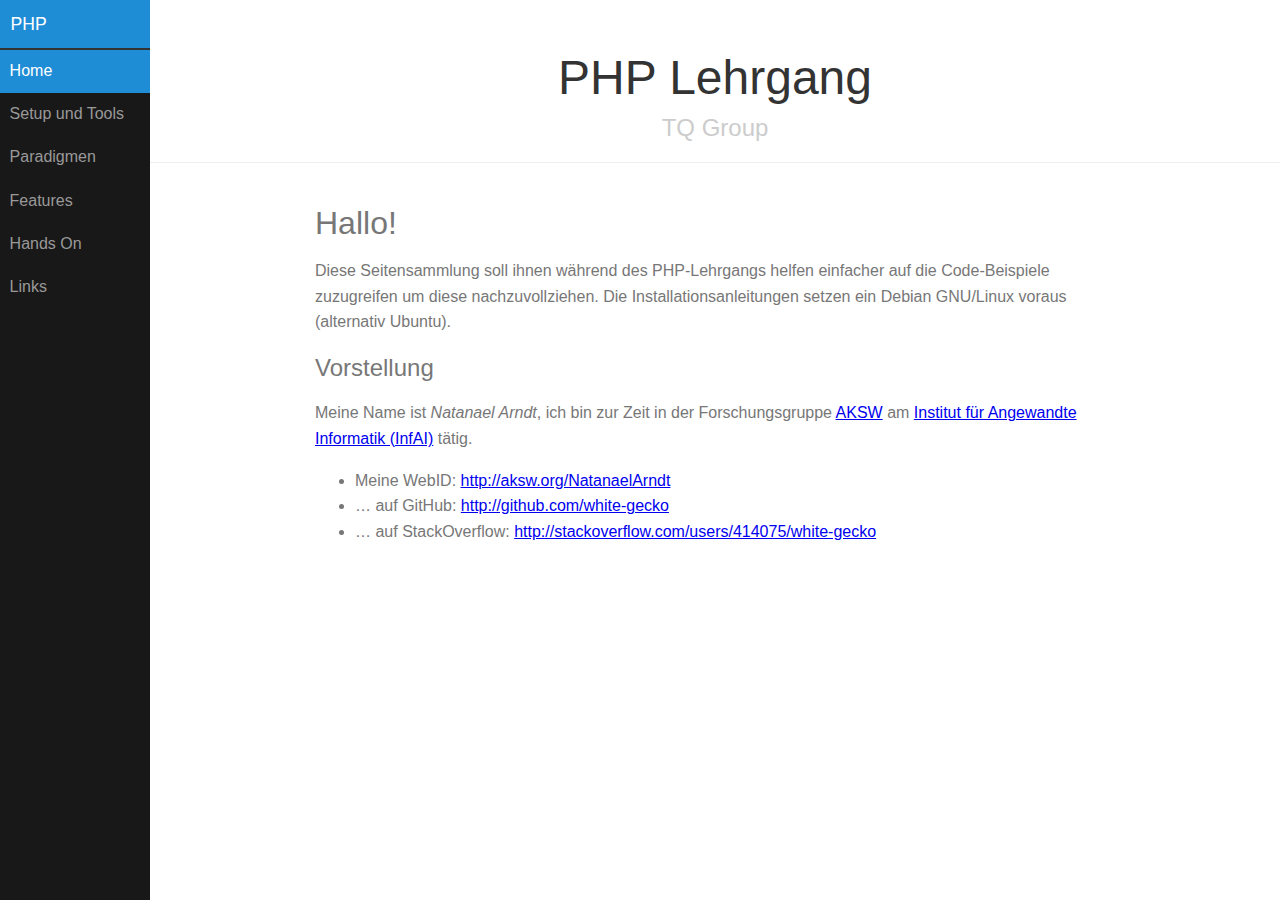
==== index.html @ 4d76de99 "Initial commit" ====
<!doctype html>
<html lang="en">
    <head>
    <meta charset="utf-8">
    <meta name="viewport" content="width=device-width, initial-scale=1.0">
    <meta name="description" content="A layout example with a side menu that hides on mobile, just like the Pure website.">
    <title>PHP Lehrgang - TQ Group</title>
    <link rel="stylesheet" href="css/pure.css">
    <link rel="stylesheet" href="css/layouts/side-menu.css">
    <link rel="stylesheet" href="css/elag.css">
    <link rel="stylesheet" href="css/default.css">
    <!--<link href='http://fonts.googleapis.com/css?family=Open+Sans:400italic,600italic,400,300,700,600' rel='stylesheet' type='text/css'>-->
    <!--<link href="//netdna.bootstrapcdn.com/font-awesome/4.1.0/css/font-awesome.min.css" rel="stylesheet">-->
</head>

    <body>
        <div id="layout">
            <!-- Menu toggle -->
            <a href="#menu" id="menuLink" class="menu-link">
            <!-- Hamburger icon -->
            <span></span>
            </a>
            <div id="menu">
    <div class="pure-menu pure-menu-open">
        <a class="pure-menu-heading" href="#">PHP</a>
        <ul>
            <li id="menu_item_home"><a href="index.html">Home</a></li>
            <li id="menu_item_install"><a href="install.html">Setup und Tools</a></li>
            <li id="menu_item_paradigmen"><a href="paradigmen.html">Paradigmen</a></li>
            <li id="menu_item_features"><a href="features.html">Features</a></li>
            <li id="menu_item_handson"><a href="handson.html">Hands On</a></li>
            <li id="menu_item_links"><a href="links.html">Links</a></li>
        </ul>
    </div>
</div>

            <div id="main">
                <div class="header">
                    <h1>PHP Lehrgang</h1>
                    <h2>TQ Group</h2>
                </div>
                <div class="content">
                    
<h1 id="hallo">Hallo!</h1>
<p>Diese Seitensammlung soll ihnen während des PHP-Lehrgangs helfen einfacher auf die Code-Beispiele zuzugreifen um diese nachzuvollziehen.
Die Installationsanleitungen setzen ein Debian GNU/Linux voraus (alternativ Ubuntu).</p>

<h2 id="vorstellung">Vorstellung</h2>
<p>Meine Name ist <em>Natanael Arndt</em>, ich bin zur Zeit in der Forschungsgruppe <a href="http://aksw.org/">AKSW</a> am <a href="http://infai.org/">Institut für Angewandte Informatik (InfAI)</a> tätig.</p>

<ul>
  <li>Meine WebID: <a href="http://aksw.org/NatanaelArndt">http://aksw.org/NatanaelArndt</a></li>
  <li>… auf GitHub: <a href="http://github.com/white-gecko">http://github.com/white-gecko</a></li>
  <li>… auf StackOverflow: <a href="http://stackoverflow.com/users/414075/white-gecko">http://stackoverflow.com/users/414075/white-gecko</a></li>
</ul>

                </div>
            </div>
        </div>
        <script src="js/jquery.js"></script>
        <script src="js/ui.js"></script>
        <script type="text/javascript">
            $(document).ready(function() {
                $("#menu_item_home").addClass("menu-item-divided pure-menu-selected");
            });
        </script>
    </body>
</html>
---- css/pure.css ----
/*!
Pure v0.4.2
Copyright 2014 Yahoo! Inc. All rights reserved.
Licensed under the BSD License.
https://github.com/yui/pure/blob/master/LICENSE.md
*/
/*!
normalize.css v1.1.3 | MIT License | git.io/normalize
Copyright (c) Nicolas Gallagher and Jonathan Neal
*/
/*! normalize.css v1.1.3 | MIT License | git.io/normalize */

/* ==========================================================================
   HTML5 display definitions
   ========================================================================== */

/**
 * Correct `block` display not defined in IE 6/7/8/9 and Firefox 3.
 */

article,
aside,
details,
figcaption,
figure,
footer,
header,
hgroup,
main,
nav,
section,
summary {
    display: block;
}

/**
 * Correct `inline-block` display not defined in IE 6/7/8/9 and Firefox 3.
 */

audio,
canvas,
video {
    display: inline-block;
    *display: inline;
    *zoom: 1;
}

/**
 * Prevent modern browsers from displaying `audio` without controls.
 * Remove excess height in iOS 5 devices.
 */

audio:not([controls]) {
    display: none;
    height: 0;
}

/**
 * Address styling not present in IE 7/8/9, Firefox 3, and Safari 4.
 * Known issue: no IE 6 support.
 */

[hidden] {
    display: none;
}

/* ==========================================================================
   Base
   ========================================================================== */

/**
 * 1. Correct text resizing oddly in IE 6/7 when body `font-size` is set using
 *    `em` units.
 * 2. Prevent iOS text size adjust after orientation change, without disabling
 *    user zoom.
 */

html {
    font-size: 100%; /* 1 */
    -ms-text-size-adjust: 100%; /* 2 */
    -webkit-text-size-adjust: 100%; /* 2 */
}

/**
 * Address `font-family` inconsistency between `textarea` and other form
 * elements.
 */

html,
button,
input,
select,
textarea {
    font-family: sans-serif;
}

/**
 * Address margins handled incorrectly in IE 6/7.
 */

body {
    margin: 0;
}

/* ==========================================================================
   Links
   ========================================================================== */

/**
 * Address `outline` inconsistency between Chrome and other browsers.
 */

a:focus {
    outline: thin dotted;
}

/**
 * Improve readability when focused and also mouse hovered in all browsers.
 */

a:active,
a:hover {
    outline: 0;
}

/* ==========================================================================
   Typography
   ========================================================================== */

/**
 * Address font sizes and margins set differently in IE 6/7.
 * Address font sizes within `section` and `article` in Firefox 4+, Safari 5,
 * and Chrome.
 */

h1 {
    font-size: 2em;
    margin: 0.67em 0;
}

h2 {
    font-size: 1.5em;
    margin: 0.83em 0;
}

h3 {
    font-size: 1.17em;
    margin: 1em 0;
}

h4 {
    font-size: 1em;
    margin: 1.33em 0;
}

h5 {
    font-size: 0.83em;
    margin: 1.67em 0;
}

h6 {
    font-size: 0.67em;
    margin: 2.33em 0;
}

/**
 * Address styling not present in IE 7/8/9, Safari 5, and Chrome.
 */

abbr[title] {
    border-bottom: 1px dotted;
}

/**
 * Address style set to `bolder` in Firefox 3+, Safari 4/5, and Chrome.
 */

b,
strong {
    font-weight: bold;
}

blockquote {
    margin: 1em 40px;
}

/**
 * Address styling not present in Safari 5 and Chrome.
 */

dfn {
    font-style: italic;
}

/**
 * Address differences between Firefox and other browsers.
 * Known issue: no IE 6/7 normalization.
 */

hr {
    -moz-box-sizing: content-box;
    box-sizing: content-box;
    height: 0;
}

/**
 * Address styling not present in IE 6/7/8/9.
 */

mark {
    background: #ff0;
    color: #000;
}

/**
 * Address margins set differently in IE 6/7.
 */

p,
pre {
    margin: 1em 0;
}

/**
 * Correct font family set oddly in IE 6, Safari 4/5, and Chrome.
 */

code,
kbd,
pre,
samp {
    font-family: monospace, serif;
    _font-family: 'courier new', monospace;
    font-size: 1em;
}

/**
 * Improve readability of pre-formatted text in all browsers.
 */

pre {
    white-space: pre;
    white-space: pre-wrap;
    word-wrap: break-word;
}

/**
 * Address CSS quotes not supported in IE 6/7.
 */

q {
    quotes: none;
}

/**
 * Address `quotes` property not supported in Safari 4.
 */

q:before,
q:after {
    content: '';
    content: none;
}

/**
 * Address inconsistent and variable font size in all browsers.
 */

small {
    font-size: 80%;
}

/**
 * Prevent `sub` and `sup` affecting `line-height` in all browsers.
 */

sub,
sup {
    font-size: 75%;
    line-height: 0;
    position: relative;
    vertical-align: baseline;
}

sup {
    top: -0.5em;
}

sub {
    bottom: -0.25em;
}

/* ==========================================================================
   Lists
   ========================================================================== */

/**
 * Address margins set differently in IE 6/7.
 */

dl,
menu,
ol,
ul {
    margin: 1em 0;
}

dd {
    margin: 0 0 0 40px;
}

/**
 * Address paddings set differently in IE 6/7.
 */

menu,
ol,
ul {
    padding: 0 0 0 40px;
}

/**
 * Correct list images handled incorrectly in IE 7.
 */

nav ul,
nav ol {
    list-style: none;
    list-style-image: none;
}

/* ==========================================================================
   Embedded content
   ========================================================================== */

/**
 * 1. Remove border when inside `a` element in IE 6/7/8/9 and Firefox 3.
 * 2. Improve image quality when scaled in IE 7.
 */

img {
    border: 0; /* 1 */
    -ms-interpolation-mode: bicubic; /* 2 */
}

/**
 * Correct overflow displayed oddly in IE 9.
 */

svg:not(:root) {
    overflow: hidden;
}

/* ==========================================================================
   Figures
   ========================================================================== */

/**
 * Address margin not present in IE 6/7/8/9, Safari 5, and Opera 11.
 */

figure {
    margin: 0;
}

/* ==========================================================================
   Forms
   ========================================================================== */

/**
 * Correct margin displayed oddly in IE 6/7.
 */

form {
    margin: 0;
}

/**
 * Define consistent border, margin, and padding.
 */

fieldset {
    border: 1px solid #c0c0c0;
    margin: 0 2px;
    padding: 0.35em 0.625em 0.75em;
}

/**
 * 1. Correct color not being inherited in IE 6/7/8/9.
 * 2. Correct text not wrapping in Firefox 3.
 * 3. Correct alignment displayed oddly in IE 6/7.
 */

legend {
    border: 0; /* 1 */
    padding: 0;
    white-space: normal; /* 2 */
    *margin-left: -7px; /* 3 */
}

/**
 * 1. Correct font size not being inherited in all browsers.
 * 2. Address margins set differently in IE 6/7, Firefox 3+, Safari 5,
 *    and Chrome.
 * 3. Improve appearance and consistency in all browsers.
 */

button,
input,
select,
textarea {
    font-size: 100%; /* 1 */
    margin: 0; /* 2 */
    vertical-align: baseline; /* 3 */
    *vertical-align: middle; /* 3 */
}

/**
 * Address Firefox 3+ setting `line-height` on `input` using `!important` in
 * the UA stylesheet.
 */

button,
input {
    line-height: normal;
}

/**
 * Address inconsistent `text-transform` inheritance for `button` and `select`.
 * All other form control elements do not inherit `text-transform` values.
 * Correct `button` style inheritance in Chrome, Safari 5+, and IE 6+.
 * Correct `select` style inheritance in Firefox 4+ and Opera.
 */

button,
select {
    text-transform: none;
}

/**
 * 1. Avoid the WebKit bug in Android 4.0.* where (2) destroys native `audio`
 *    and `video` controls.
 * 2. Correct inability to style clickable `input` types in iOS.
 * 3. Improve usability and consistency of cursor style between image-type
 *    `input` and others.
 * 4. Remove inner spacing in IE 7 without affecting normal text inputs.
 *    Known issue: inner spacing remains in IE 6.
 */

button,
html input[type="button"], /* 1 */
input[type="reset"],
input[type="submit"] {
    -webkit-appearance: button; /* 2 */
    cursor: pointer; /* 3 */
    *overflow: visible;  /* 4 */
}

/**
 * Re-set default cursor for disabled elements.
 */

button[disabled],
html input[disabled] {
    cursor: default;
}

/**
 * 1. Address box sizing set to content-box in IE 8/9.
 * 2. Remove excess padding in IE 8/9.
 * 3. Remove excess padding in IE 7.
 *    Known issue: excess padding remains in IE 6.
 */

input[type="checkbox"],
input[type="radio"] {
    box-sizing: border-box; /* 1 */
    padding: 0; /* 2 */
    *height: 13px; /* 3 */
    *width: 13px; /* 3 */
}

/**
 * 1. Address `appearance` set to `searchfield` in Safari 5 and Chrome.
 * 2. Address `box-sizing` set to `border-box` in Safari 5 and Chrome
 *    (include `-moz` to future-proof).
 */

input[type="search"] {
    -webkit-appearance: textfield; /* 1 */
    -moz-box-sizing: content-box;
    -webkit-box-sizing: content-box; /* 2 */
    box-sizing: content-box;
}

/**
 * Remove inner padding and search cancel button in Safari 5 and Chrome
 * on OS X.
 */

input[type="search"]::-webkit-search-cancel-button,
input[type="search"]::-webkit-search-decoration {
    -webkit-appearance: none;
}

/**
 * Remove inner padding and border in Firefox 3+.
 */

button::-moz-focus-inner,
input::-moz-focus-inner {
    border: 0;
    padding: 0;
}

/**
 * 1. Remove default vertical scrollbar in IE 6/7/8/9.
 * 2. Improve readability and alignment in all browsers.
 */

textarea {
    overflow: auto; /* 1 */
    vertical-align: top; /* 2 */
}

/* ==========================================================================
   Tables
   ========================================================================== */

/**
 * Remove most spacing between table cells.
 */

table {
    border-collapse: collapse;
    border-spacing: 0;
}

/*csslint important:false*/

/* ==========================================================================
   Pure Base Extras
   ========================================================================== */

/**
 * Extra rules that Pure adds on top of Normalize.css
 */

/**
 * Always hide an element when it has the `hidden` HTML attribute.
 */

[hidden] {
    display: none !important;
}

/*csslint regex-selectors:false, known-properties:false, duplicate-properties:false*/

.pure-g {
    letter-spacing: -0.31em; /* Webkit: collapse white-space between units */
    *letter-spacing: normal; /* reset IE < 8 */
    *word-spacing: -0.43em; /* IE < 8: collapse white-space between units */
    text-rendering: optimizespeed; /* Webkit: fixes text-rendering: optimizeLegibility */

    /*
    Sets the font stack to fonts known to work properly with the above letter
    and word spacings. See: https://github.com/yui/pure/issues/41/

    The following font stack makes Pure Grids work on all known environments.

    * FreeSans: Ships with many Linux distros, including Ubuntu

    * Arimo: Ships with Chrome OS. Arimo has to be defined before Helvetica and
      Arial to get picked up by the browser, even though neither is available
      in Chrome OS.

    * Droid Sans: Ships with all versions of Android.

    * Helvetica, Arial, sans-serif: Common font stack on OS X and Windows.
    */
    font-family: FreeSans, Arimo, "Droid Sans", Helvetica, Arial, sans-serif;

    /*
    Use flexbox when possible to avoid `letter-spacing` side-effects.

    NOTE: Firefox (as of 25) does not currently support flex-wrap, so the
    `-moz-` prefix version is omitted.
    */

    display: -webkit-flex;
    -webkit-flex-flow: row wrap;

    /* IE10 uses display: flexbox */
    display: -ms-flexbox;
    -ms-flex-flow: row wrap;
}

/* Opera as of 12 on Windows needs word-spacing.
   The ".opera-only" selector is used to prevent actual prefocus styling
   and is not required in markup.
*/
.opera-only :-o-prefocus,
.pure-g {
    word-spacing: -0.43em;
}

.pure-u {
    display: inline-block;
    *display: inline; /* IE < 8: fake inline-block */
    zoom: 1;
    letter-spacing: normal;
    word-spacing: normal;
    vertical-align: top;
    text-rendering: auto;
}

/*
Resets the font family back to the OS/browser's default sans-serif font,
this the same font stack that Normalize.css sets for the `body`.
*/
.pure-g [class *= "pure-u"] {
    font-family: sans-serif;
}

.pure-u-1,
.pure-u-1-1,
.pure-u-1-2,
.pure-u-1-3,
.pure-u-2-3,
.pure-u-1-4,
.pure-u-3-4,
.pure-u-1-5,
.pure-u-2-5,
.pure-u-3-5,
.pure-u-4-5,
.pure-u-5-5,
.pure-u-1-6,
.pure-u-5-6,
.pure-u-1-8,
.pure-u-3-8,
.pure-u-5-8,
.pure-u-7-8,
.pure-u-1-12,
.pure-u-5-12,
.pure-u-7-12,
.pure-u-11-12,
.pure-u-1-24,
.pure-u-2-24,
.pure-u-3-24,
.pure-u-4-24,
.pure-u-5-24,
.pure-u-6-24,
.pure-u-7-24,
.pure-u-8-24,
.pure-u-9-24,
.pure-u-10-24,
.pure-u-11-24,
.pure-u-12-24,
.pure-u-13-24,
.pure-u-14-24,
.pure-u-15-24,
.pure-u-16-24,
.pure-u-17-24,
.pure-u-18-24,
.pure-u-19-24,
.pure-u-20-24,
.pure-u-21-24,
.pure-u-22-24,
.pure-u-23-24,
.pure-u-24-24 {
    display: inline-block;
    *display: inline;
    zoom: 1;
    letter-spacing: normal;
    word-spacing: normal;
    vertical-align: top;
    text-rendering: auto;
}

.pure-u-1-24 {
    width: 4.1667%;
    *width: 4.1357%;
}

.pure-u-1-12,
.pure-u-2-24 {
    width: 8.3333%;
    *width: 8.3023%;
}

.pure-u-1-8,
.pure-u-3-24 {
    width: 12.5000%;
    *width: 12.4690%;
}

.pure-u-1-6,
.pure-u-4-24 {
    width: 16.6667%;
    *width: 16.6357%;
}

.pure-u-1-5 {
    width: 20%;
    *width: 19.9690%;
}

.pure-u-5-24 {
    width: 20.8333%;
    *width: 20.8023%;
}

.pure-u-1-4,
.pure-u-6-24 {
    width: 25%;
    *width: 24.9690%;
}

.pure-u-7-24 {
    width: 29.1667%;
    *width: 29.1357%;
}

.pure-u-1-3,
.pure-u-8-24 {
    width: 33.3333%;
    *width: 33.3023%;
}

.pure-u-3-8,
.pure-u-9-24 {
    width: 37.5000%;
    *width: 37.4690%;
}

.pure-u-2-5 {
    width: 40%;
    *width: 39.9690%;
}

.pure-u-5-12,
.pure-u-10-24 {
    width: 41.6667%;
    *width: 41.6357%;
}

.pure-u-11-24 {
    width: 45.8333%;
    *width: 45.8023%;
}

.pure-u-1-2,
.pure-u-12-24 {
    width: 50%;
    *width: 49.9690%;
}

.pure-u-13-24 {
    width: 54.1667%;
    *width: 54.1357%;
}

.pure-u-7-12,
.pure-u-14-24 {
    width: 58.3333%;
    *width: 58.3023%;
}

.pure-u-3-5 {
    width: 60%;
    *width: 59.9690%;
}

.pure-u-5-8,
.pure-u-15-24 {
    width: 62.5000%;
    *width: 62.4690%;
}

.pure-u-2-3,
.pure-u-16-24 {
    width: 66.6667%;
    *width: 66.6357%;
}

.pure-u-17-24 {
    width: 70.8333%;
    *width: 70.8023%;
}

.pure-u-3-4,
.pure-u-18-24 {
    width: 75%;
    *width: 74.9690%;
}

.pure-u-19-24 {
    width: 79.1667%;
    *width: 79.1357%;
}

.pure-u-4-5 {
    width: 80%;
    *width: 79.9690%;
}

.pure-u-5-6,
.pure-u-20-24 {
    width: 83.3333%;
    *width: 83.3023%;
}

.pure-u-7-8,
.pure-u-21-24 {
    width: 87.5000%;
    *width: 87.4690%;
}

.pure-u-11-12,
.pure-u-22-24 {
    width: 91.6667%;
    *width: 91.6357%;
}

.pure-u-23-24 {
    width: 95.8333%;
    *width: 95.8023%;
}

.pure-u-1,
.pure-u-1-1,
.pure-u-5-5,
.pure-u-24-24 {
    width: 100%;
}
/*csslint regex-selectors:false, known-properties:false, duplicate-properties:false*/

.pure-g-r {
    letter-spacing: -0.31em;
    *letter-spacing: normal;
    *word-spacing: -0.43em;

    /*
    Sets the font stack to fonts known to work properly with the above letter
    and word spacings. See: https://github.com/yui/pure/issues/41/

    The following font stack makes Pure Grids work on all known environments.

    * FreeSans: Ships with many Linux distros, including Ubuntu

    * Arimo: Ships with Chrome OS. Arimo has to be defined before Helvetica and
      Arial to get picked up by the browser, even though neither is available
      in Chrome OS.

    * Droid Sans: Ships with all versions of Android.

    * Helvetica, Arial, sans-serif: Common font stack on OS X and Windows.
    */
    font-family: FreeSans, Arimo, "Droid Sans", Helvetica, Arial, sans-serif;

    /*
    Use flexbox when possible to avoid `letter-spacing` side-effects.

    NOTE: Firefox (as of 25) does not currently support flex-wrap, so the
    `-moz-` prefix version is omitted.
    */

    display: -webkit-flex;
    -webkit-flex-flow: row wrap;

    /* IE10 uses display: flexbox */
    display: -ms-flexbox;
    -ms-flex-flow: row wrap;
}

/* Opera as of 12 on Windows needs word-spacing.
   The ".opera-only" selector is used to prevent actual prefocus styling
   and is not required in markup.
*/
.opera-only :-o-prefocus,
.pure-g-r {
    word-spacing: -0.43em;
}

/*
Resets the font family back to the OS/browser's default sans-serif font,
this the same font stack that Normalize.css sets for the `body`.
*/
.pure-g-r [class *= "pure-u"] {
    font-family: sans-serif;
}

.pure-g-r img {
    max-width: 100%;
    height: auto;
}

@media (min-width: 980px) {
    .pure-visible-phone {
        display: none;
    }
    .pure-visible-tablet {
        display: none;
    }
    .pure-hidden-desktop {
        display: none;
    }
}

@media (max-width: 480px) {
    .pure-g-r > .pure-u,
    .pure-g-r > [class *= "pure-u-"] {
        width: 100%;
    }
}

@media (max-width: 767px) {
    .pure-g-r > .pure-u,
    .pure-g-r > [class *= "pure-u-"] {
        width: 100%;
    }
    .pure-hidden-phone {
        display: none;
    }
    .pure-visible-desktop {
        display: none;
    }
}

@media (min-width: 768px) and (max-width: 979px) {
    .pure-hidden-tablet {
        display: none;
    }
    .pure-visible-desktop {
        display: none;
    }
}

.pure-button {
    /* Structure */
    display: inline-block;
    *display: inline; /*IE 6/7*/
    zoom: 1;
    line-height: normal;
    white-space: nowrap;
    vertical-align: baseline;
    text-align: center;
    cursor: pointer;
    -webkit-user-drag: none;
    -webkit-user-select: none;
    -moz-user-select: none;
    -ms-user-select: none;
    user-select: none;
}

/* Firefox: Get rid of the inner focus border */
.pure-button::-moz-focus-inner {
    padding: 0;
    border: 0;
}

/*csslint outline-none:false*/

.pure-button {
    font-family: inherit;
    font-size: 100%;
    *font-size: 90%; /*IE 6/7 - To reduce IE's oversized button text*/
    *overflow: visible; /*IE 6/7 - Because of IE's overly large left/right padding on buttons */
    padding: 0.5em 1em;
    color: #444; /* rgba not supported (IE 8) */
    color: rgba(0, 0, 0, 0.80); /* rgba supported */
    *color: #444; /* IE 6 & 7 */
    border: 1px solid #999;  /*IE 6/7/8*/
    border: none rgba(0, 0, 0, 0);  /*IE9 + everything else*/
    background-color: #E6E6E6;
    text-decoration: none;
    border-radius: 2px;
}

.pure-button-hover,
.pure-button:hover,
.pure-button:focus {
    filter: progid:DXImageTransform.Microsoft.gradient(startColorstr='#00000000', endColorstr='#1a000000',GradientType=0);
    background-image: -webkit-gradient(linear, 0 0, 0 100%, from(transparent), color-stop(40%, rgba(0,0,0, 0.05)), to(rgba(0,0,0, 0.10)));
    background-image: -webkit-linear-gradient(transparent, rgba(0,0,0, 0.05) 40%, rgba(0,0,0, 0.10));
    background-image: -moz-linear-gradient(top, rgba(0,0,0, 0.05) 0%, rgba(0,0,0, 0.10));
    background-image: -o-linear-gradient(transparent, rgba(0,0,0, 0.05) 40%, rgba(0,0,0, 0.10));
    background-image: linear-gradient(transparent, rgba(0,0,0, 0.05) 40%, rgba(0,0,0, 0.10));
}
.pure-button:focus {
    outline: 0;
}
.pure-button-active,
.pure-button:active {
    box-shadow: 0 0 0 1px rgba(0,0,0, 0.15) inset, 0 0 6px rgba(0,0,0, 0.20) inset;
}

.pure-button[disabled],
.pure-button-disabled,
.pure-button-disabled:hover,
.pure-button-disabled:focus,
.pure-button-disabled:active {
    border: none;
    background-image: none;
    filter: progid:DXImageTransform.Microsoft.gradient(enabled = false);
    filter: alpha(opacity=40);
    -khtml-opacity: 0.40;
    -moz-opacity: 0.40;
    opacity: 0.40;
    cursor: not-allowed;
    box-shadow: none;
}

.pure-button-hidden {
    display: none;
}

/* Firefox: Get rid of the inner focus border */
.pure-button::-moz-focus-inner{
    padding: 0;
    border: 0;
}

.pure-button-primary,
.pure-button-selected,
a.pure-button-primary,
a.pure-button-selected {
    background-color: rgb(0, 120, 231);
    color: #fff;
}

.pure-form input[type="text"],
.pure-form input[type="password"],
.pure-form input[type="email"],
.pure-form input[type="url"],
.pure-form input[type="date"],
.pure-form input[type="month"],
.pure-form input[type="time"],
.pure-form input[type="datetime"],
.pure-form input[type="datetime-local"],
.pure-form input[type="week"],
.pure-form input[type="number"],
.pure-form input[type="search"],
.pure-form input[type="tel"],
.pure-form input[type="color"],
.pure-form select,
.pure-form textarea {
    padding: 0.5em 0.6em;
    display: inline-block;
    border: 1px solid #ccc;
    box-shadow: inset 0 1px 3px #ddd;
    border-radius: 4px;
    -webkit-box-sizing: border-box;
    -moz-box-sizing: border-box;
    box-sizing: border-box;
}

/*
Need to separate out the :not() selector from the rest of the CSS 2.1 selectors
since IE8 won't execute CSS that contains a CSS3 selector.
*/
.pure-form input:not([type]) {
    padding: 0.5em 0.6em;
    display: inline-block;
    border: 1px solid #ccc;
    box-shadow: inset 0 1px 3px #ddd;
    border-radius: 4px;
    -webkit-box-sizing: border-box;
    -moz-box-sizing: border-box;
    box-sizing: border-box;
}


/* Chrome (as of v.32/34 on OS X) needs additional room for color to display. */
/* May be able to remove this tweak as color inputs become more standardized across browsers. */
.pure-form input[type="color"] {
    padding: 0.2em 0.5em;
}


.pure-form input[type="text"]:focus,
.pure-form input[type="password"]:focus,
.pure-form input[type="email"]:focus,
.pure-form input[type="url"]:focus,
.pure-form input[type="date"]:focus,
.pure-form input[type="month"]:focus,
.pure-form input[type="time"]:focus,
.pure-form input[type="datetime"]:focus,
.pure-form input[type="datetime-local"]:focus,
.pure-form input[type="week"]:focus,
.pure-form input[type="number"]:focus,
.pure-form input[type="search"]:focus,
.pure-form input[type="tel"]:focus,
.pure-form input[type="color"]:focus,
.pure-form select:focus,
.pure-form textarea:focus {
    outline: 0;
    outline: thin dotted \9; /* IE6-9 */
    border-color: #129FEA;
}

/*
Need to separate out the :not() selector from the rest of the CSS 2.1 selectors
since IE8 won't execute CSS that contains a CSS3 selector.
*/
.pure-form input:not([type]):focus {
    outline: 0;
    outline: thin dotted \9; /* IE6-9 */
    border-color: #129FEA;
}

.pure-form input[type="file"]:focus,
.pure-form input[type="radio"]:focus,
.pure-form input[type="checkbox"]:focus {
    outline: thin dotted #333;
    outline: 1px auto #129FEA;
}
.pure-form .pure-checkbox,
.pure-form .pure-radio {
    margin: 0.5em 0;
    display: block;
}

.pure-form input[type="text"][disabled],
.pure-form input[type="password"][disabled],
.pure-form input[type="email"][disabled],
.pure-form input[type="url"][disabled],
.pure-form input[type="date"][disabled],
.pure-form input[type="month"][disabled],
.pure-form input[type="time"][disabled],
.pure-form input[type="datetime"][disabled],
.pure-form input[type="datetime-local"][disabled],
.pure-form input[type="week"][disabled],
.pure-form input[type="number"][disabled],
.pure-form input[type="search"][disabled],
.pure-form input[type="tel"][disabled],
.pure-form input[type="color"][disabled],
.pure-form select[disabled],
.pure-form textarea[disabled] {
    cursor: not-allowed;
    background-color: #eaeded;
    color: #cad2d3;
}

/*
Need to separate out the :not() selector from the rest of the CSS 2.1 selectors
since IE8 won't execute CSS that contains a CSS3 selector.
*/
.pure-form input:not([type])[disabled] {
    cursor: not-allowed;
    background-color: #eaeded;
    color: #cad2d3;
}
.pure-form input[readonly],
.pure-form select[readonly],
.pure-form textarea[readonly] {
    background: #eee; /* menu hover bg color */
    color: #777; /* menu text color */
    border-color: #ccc;
}

.pure-form input:focus:invalid,
.pure-form textarea:focus:invalid,
.pure-form select:focus:invalid {
    color: #b94a48;
    border-color: #ee5f5b;
}
.pure-form input:focus:invalid:focus,
.pure-form textarea:focus:invalid:focus,
.pure-form select:focus:invalid:focus {
    border-color: #e9322d;
}
.pure-form input[type="file"]:focus:invalid:focus,
.pure-form input[type="radio"]:focus:invalid:focus,
.pure-form input[type="checkbox"]:focus:invalid:focus {
    outline-color: #e9322d;
}
.pure-form select {
    border: 1px solid #ccc;
    background-color: white;
}
.pure-form select[multiple] {
    height: auto;
}
.pure-form label {
    margin: 0.5em 0 0.2em;
}
.pure-form fieldset {
    margin: 0;
    padding: 0.35em 0 0.75em;
    border: 0;
}
.pure-form legend {
    display: block;
    width: 100%;
    padding: 0.3em 0;
    margin-bottom: 0.3em;
    color: #333;
    border-bottom: 1px solid #e5e5e5;
}

.pure-form-stacked input[type="text"],
.pure-form-stacked input[type="password"],
.pure-form-stacked input[type="email"],
.pure-form-stacked input[type="url"],
.pure-form-stacked input[type="date"],
.pure-form-stacked input[type="month"],
.pure-form-stacked input[type="time"],
.pure-form-stacked input[type="datetime"],
.pure-form-stacked input[type="datetime-local"],
.pure-form-stacked input[type="week"],
.pure-form-stacked input[type="number"],
.pure-form-stacked input[type="search"],
.pure-form-stacked input[type="tel"],
.pure-form-stacked input[type="color"],
.pure-form-stacked select,
.pure-form-stacked label,
.pure-form-stacked textarea {
    display: block;
    margin: 0.25em 0;
}

/*
Need to separate out the :not() selector from the rest of the CSS 2.1 selectors
since IE8 won't execute CSS that contains a CSS3 selector.
*/
.pure-form-stacked input:not([type]) {
    display: block;
    margin: 0.25em 0;
}
.pure-form-aligned input,
.pure-form-aligned textarea,
.pure-form-aligned select,
/* NOTE: pure-help-inline is deprecated. Use .pure-form-message-inline instead. */
.pure-form-aligned .pure-help-inline,
.pure-form-message-inline {
    display: inline-block;
    *display: inline;
    *zoom: 1;
    vertical-align: middle;
}
.pure-form-aligned textarea {
    vertical-align: top;
}

/* Aligned Forms */
.pure-form-aligned .pure-control-group {
    margin-bottom: 0.5em;
}
.pure-form-aligned .pure-control-group label {
    text-align: right;
    display: inline-block;
    vertical-align: middle;
    width: 10em;
    margin: 0 1em 0 0;
}
.pure-form-aligned .pure-controls {
    margin: 1.5em 0 0 10em;
}

/* Rounded Inputs */
.pure-form input.pure-input-rounded,
.pure-form .pure-input-rounded {
    border-radius: 2em;
    padding: 0.5em 1em;
}

/* Grouped Inputs */
.pure-form .pure-group fieldset {
    margin-bottom: 10px;
}
.pure-form .pure-group input {
    display: block;
    padding: 10px;
    margin: 0;
    border-radius: 0;
    position: relative;
    top: -1px;
}
.pure-form .pure-group input:focus {
    z-index: 2;
}
.pure-form .pure-group input:first-child {
    top: 1px;
    border-radius: 4px 4px 0 0;
}
.pure-form .pure-group input:last-child {
    top: -2px;
    border-radius: 0 0 4px 4px;
}
.pure-form .pure-group button {
    margin: 0.35em 0;
}

.pure-form .pure-input-1 {
    width: 100%;
}
.pure-form .pure-input-2-3 {
    width: 66%;
}
.pure-form .pure-input-1-2 {
    width: 50%;
}
.pure-form .pure-input-1-3 {
    width: 33%;
}
.pure-form .pure-input-1-4 {
    width: 25%;
}

/* Inline help for forms */
/* NOTE: pure-help-inline is deprecated. Use .pure-form-message-inline instead. */
.pure-form .pure-help-inline,
.pure-form-message-inline {
    display: inline-block;
    padding-left: 0.3em;
    color: #666;
    vertical-align: middle;
    font-size: 0.875em;
}

/* Block help for forms */
.pure-form-message {
    display: block;
    color: #666;
    font-size: 0.875em;
}

@media only screen and (max-width : 480px) {
    .pure-form button[type="submit"] {
        margin: 0.7em 0 0;
    }

    .pure-form input:not([type]),
    .pure-form input[type="text"],
    .pure-form input[type="password"],
    .pure-form input[type="email"],
    .pure-form input[type="url"],
    .pure-form input[type="date"],
    .pure-form input[type="month"],
    .pure-form input[type="time"],
    .pure-form input[type="datetime"],
    .pure-form input[type="datetime-local"],
    .pure-form input[type="week"],
    .pure-form input[type="number"],
    .pure-form input[type="search"],
    .pure-form input[type="tel"],
    .pure-form input[type="color"],
    .pure-form label {
        margin-bottom: 0.3em;
        display: block;
    }

    .pure-group input:not([type]),
    .pure-group input[type="text"],
    .pure-group input[type="password"],
    .pure-group input[type="email"],
    .pure-group input[type="url"],
    .pure-group input[type="date"],
    .pure-group input[type="month"],
    .pure-group input[type="time"],
    .pure-group input[type="datetime"],
    .pure-group input[type="datetime-local"],
    .pure-group input[type="week"],
    .pure-group input[type="number"],
    .pure-group input[type="search"],
    .pure-group input[type="tel"],
    .pure-group input[type="color"] {
        margin-bottom: 0;
    }

    .pure-form-aligned .pure-control-group label {
        margin-bottom: 0.3em;
        text-align: left;
        display: block;
        width: 100%;
    }

    .pure-form-aligned .pure-controls {
        margin: 1.5em 0 0 0;
    }

    /* NOTE: pure-help-inline is deprecated. Use .pure-form-message-inline instead. */
    .pure-form .pure-help-inline,
    .pure-form-message-inline,
    .pure-form-message {
        display: block;
        font-size: 0.75em;
        /* Increased bottom padding to make it group with its related input element. */
        padding: 0.2em 0 0.8em;
    }
}

/*csslint adjoining-classes:false, outline-none:false*/
/*TODO: Remove this lint rule override after a refactor of this code.*/

.pure-menu ul {
    position: absolute;
    visibility: hidden;
}

.pure-menu.pure-menu-open {
    visibility: visible;
    z-index: 2;
    width: 100%;
}

.pure-menu ul {
    left: -10000px;
    list-style: none;
    margin: 0;
    padding: 0;
    top: -10000px;
    z-index: 1;
}

.pure-menu > ul { position: relative; }

.pure-menu-open > ul {
    left: 0;
    top: 0;
    visibility: visible;
}

.pure-menu-open > ul:focus {
    outline: 0;
}

.pure-menu li { position: relative; }

.pure-menu a,
.pure-menu .pure-menu-heading {
    display: block;
    color: inherit;
    line-height: 1.5em;
    padding: 5px 20px;
    text-decoration: none;
    white-space: nowrap;
}

.pure-menu.pure-menu-horizontal > .pure-menu-heading {
    display: inline-block;
    *display: inline;
    zoom: 1;
    margin: 0;
    vertical-align: middle;
}
.pure-menu.pure-menu-horizontal > ul {
    display: inline-block;
    *display: inline;
    zoom: 1;
    vertical-align: middle;
}

.pure-menu li a { padding: 5px 20px; }

.pure-menu-can-have-children > .pure-menu-label:after {
    content: '\25B8';
    float: right;
    /* These specific fonts have the Unicode char we need. */
    font-family: 'Lucida Grande', 'Lucida Sans Unicode', 'DejaVu Sans', sans-serif;
    margin-right: -20px;
    margin-top: -1px;
}

.pure-menu-can-have-children > .pure-menu-label {
    padding-right: 30px;
}

.pure-menu-separator {
    background-color: #dfdfdf;
    display: block;
    height: 1px;
    font-size: 0;
    margin: 7px 2px;
    overflow: hidden;
}

.pure-menu-hidden {
    display: none;
}

/* FIXED MENU */
.pure-menu-fixed {
    position: fixed;
    top: 0;
    left: 0;
    width: 100%;
}


/* HORIZONTAL MENU CODE */

/* Initial menus should be inline-block so that they are horizontal */
.pure-menu-horizontal li {
    display: inline-block;
    *display: inline;
    zoom: 1;
    vertical-align: middle;
}

/* Submenus should still be display: block; */
.pure-menu-horizontal li li {
    display: block;
}

/* Content after should be down arrow */
.pure-menu-horizontal > .pure-menu-children > .pure-menu-can-have-children > .pure-menu-label:after {
    content: "\25BE";
}
/*Add extra padding to elements that have the arrow so that the hover looks nice */
.pure-menu-horizontal > .pure-menu-children > .pure-menu-can-have-children > .pure-menu-label {
    padding-right: 30px;
}

/* Adjusting separator for vertical menus */
.pure-menu-horizontal li.pure-menu-separator {
	height: 50%;
	width: 1px;
	margin: 0 7px;
}

/* Submenus should be horizontal separator again */
.pure-menu-horizontal li li.pure-menu-separator {
	height: 1px;
	width: auto;
	margin: 7px 2px;
}


/*csslint adjoining-classes:false*/
/*TODO: Remove this lint rule override after a refactor of this code.*/

/* MAIN MENU STYLING */

.pure-menu.pure-menu-open,
.pure-menu.pure-menu-horizontal li .pure-menu-children {
    background: #fff; /* Old browsers */
    border: 1px solid #b7b7b7;
}

/* remove borders for horizontal menus */
.pure-menu.pure-menu-horizontal,
.pure-menu.pure-menu-horizontal .pure-menu-heading {
    border: none;
}


/* LINK STYLES */

.pure-menu a {
    border: 1px solid transparent;
    border-left: none;
    border-right: none;

}

.pure-menu a,
.pure-menu .pure-menu-can-have-children > li:after {
    color: #777;
}

.pure-menu .pure-menu-can-have-children > li:hover:after {
    color: #fff;
}

/* Focus style for a dropdown menu-item when the parent has been opened */
.pure-menu .pure-menu-open {
    background: #dedede;
}


.pure-menu li a:hover,
.pure-menu li a:focus {
    background: #eee;
}

/* DISABLED STATES */
.pure-menu li.pure-menu-disabled a:hover,
.pure-menu li.pure-menu-disabled a:focus {
    background: #fff;
    color: #bfbfbf;
}

.pure-menu .pure-menu-disabled > a {
    background-image: none;
    border-color: transparent;
    cursor: default;
}

.pure-menu .pure-menu-disabled > a,
.pure-menu .pure-menu-can-have-children.pure-menu-disabled > a:after {
    color: #bfbfbf;
}

/* HEADINGS */
.pure-menu .pure-menu-heading {
    color: #565d64;
    text-transform: uppercase;
    font-size: 90%;
    margin-top: 0.5em;
    border-bottom-width: 1px;
    border-bottom-style: solid;
    border-bottom-color: #dfdfdf;
}

/* ACTIVE MENU ITEM */
.pure-menu .pure-menu-selected a {
    color: #000;
}

/* FIXED MENU */
.pure-menu.pure-menu-open.pure-menu-fixed {
    border: none;
    border-bottom: 1px solid #b7b7b7;
}

/*csslint box-model:false*/
/*TODO: Remove this lint rule override after a refactor of this code.*/


.pure-paginator {

    /* `pure-g` Grid styles */
    letter-spacing: -0.31em; /* Webkit: collapse white-space between units */
    *letter-spacing: normal; /* reset IE < 8 */
    *word-spacing: -0.43em; /* IE < 8: collapse white-space between units */
    text-rendering: optimizespeed; /* Webkit: fixes text-rendering: optimizeLegibility */

    /* `pure-paginator` Specific styles */
    list-style: none;
    margin: 0;
    padding: 0;
}
.opera-only :-o-prefocus,
.pure-paginator {
    word-spacing: -0.43em;
}

/* `pure-u` Grid styles */
.pure-paginator li {
    display: inline-block;
    *display: inline; /* IE < 8: fake inline-block */
    zoom: 1;
    letter-spacing: normal;
    word-spacing: normal;
    vertical-align: top;
    text-rendering: auto;
}


.pure-paginator .pure-button {
    border-radius: 0;
    padding: 0.8em 1.4em;
    vertical-align: top;
    height: 1.1em;
}
.pure-paginator .pure-button:focus,
.pure-paginator .pure-button:active {
    outline-style: none;
}
.pure-paginator .prev,
.pure-paginator .next {
    color: #C0C1C3;
    text-shadow: 0 -1px 0 rgba(0,0,0, 0.45);
}
.pure-paginator .prev {
    border-radius: 2px 0 0 2px;
}
.pure-paginator .next {
    border-radius: 0 2px 2px 0;
}

@media (max-width: 480px) {
    .pure-menu-horizontal {
        width: 100%;
    }

    .pure-menu-children li {
        display: block;
        border-bottom: 1px solid black;
    }
}

.pure-table {
    /* Remove spacing between table cells (from Normalize.css) */
    border-collapse: collapse;
    border-spacing: 0;
    empty-cells: show;
    border: 1px solid #cbcbcb;
}

.pure-table caption {
    color: #000;
    font: italic 85%/1 arial, sans-serif;
    padding: 1em 0;
    text-align: center;
}

.pure-table td,
.pure-table th {
    border-left: 1px solid #cbcbcb;/*  inner column border */
    border-width: 0 0 0 1px;
    font-size: inherit;
    margin: 0;
    overflow: visible; /*to make ths where the title is really long work*/
    padding: 6px 12px; /* cell padding */
}
.pure-table td:first-child,
.pure-table th:first-child {
    border-left-width: 0;
}

.pure-table thead {
    background: #e0e0e0;
    color: #000;
    text-align: left;
    vertical-align: bottom;
}

/*
striping:
   even - #fff (white)
   odd  - #f2f2f2 (light gray)
*/
.pure-table td {
    background-color: transparent;
}
.pure-table-odd td {
    background-color: #f2f2f2;
}

/* nth-child selector for modern browsers */
.pure-table-striped tr:nth-child(2n-1) td {
    background-color: #f2f2f2;
}

/* BORDERED TABLES */
.pure-table-bordered td {
    border-bottom: 1px solid #cbcbcb;
}
.pure-table-bordered tbody > tr:last-child td,
.pure-table-horizontal tbody > tr:last-child td {
    border-bottom-width: 0;
}


/* HORIZONTAL BORDERED TABLES */

.pure-table-horizontal td,
.pure-table-horizontal th {
    border-width: 0 0 1px 0;
    border-bottom: 1px solid #cbcbcb;
}
.pure-table-horizontal tbody > tr:last-child td {
    border-bottom-width: 0;
}
---- css/layouts/side-menu.css ----
body {
    color: #777;
}

.pure-img-responsive {
    max-width: 100%;
    height: auto;
}

/*
Add transition to containers so they can push in and out.
*/
#layout,
#menu,
.menu-link {
    -webkit-transition: all 0.2s ease-out;
    -moz-transition: all 0.2s ease-out;
    -ms-transition: all 0.2s ease-out;
    -o-transition: all 0.2s ease-out;
    transition: all 0.2s ease-out;
}

/*
This is the parent `<div>` that contains the menu and the content area.
*/
#layout {
    position: relative;
    padding-left: 0;
}
    #layout.active {
        position: relative;
        left: 150px;
    }
        #layout.active #menu {
            left: 150px;
            width: 150px;
        }

        #layout.active .menu-link {
            left: 150px;
        }
/*
The content `<div>` is where all your content goes.
*/
.content {
    margin: 0 auto;
    padding: 0 2em;
    max-width: 800px;
    margin-bottom: 50px;
    line-height: 1.6em;
}

.header {
     margin: 0;
     color: #333;
     text-align: center;
     padding: 2.5em 2em 0;
     border-bottom: 1px solid #eee;
 }
    .header h1 {
        margin: 0.2em 0;
        font-size: 3em;
        font-weight: 300;
    }
     .header h2 {
        font-weight: 300;
        color: #ccc;
        padding: 0;
        margin-top: 0;
    }

.content-subhead {
    margin: 50px 0 20px 0;
    font-weight: 300;
    color: #888;
}



/*
The `#menu` `<div>` is the parent `<div>` that contains the `.pure-menu` that
appears on the left side of the page.
*/

#menu {
    margin-left: -150px; /* "#menu" width */
    width: 150px;
    position: fixed;
    top: 0;
    left: 0;
    bottom: 0;
    z-index: 1000; /* so the menu or its navicon stays above all content */
    background: #191818;
    overflow-y: auto;
    -webkit-overflow-scrolling: touch;
}
    /*
    All anchors inside the menu should be styled like this.
    */
    #menu a {
        color: #999;
        border: none;
        padding: 0.6em 0 0.6em 0.6em;
    }

    /*
    Remove all background/borders, since we are applying them to #menu.
    */
     #menu .pure-menu,
     #menu .pure-menu ul {
        border: none;
        background: transparent;
    }

    /*
    Add that light border to separate items into groups.
    */
    #menu .pure-menu ul,
    #menu .pure-menu .menu-item-divided {
        border-top: 1px solid #333;
    }
        /*
        Change color of the anchor links on hover/focus.
        */
        #menu .pure-menu li a:hover,
        #menu .pure-menu li a:focus {
            background: #333;
        }

    /*
    This styles the selected menu item `<li>`.
    */
    #menu .pure-menu-selected,
    #menu .pure-menu-heading {
        background: #1f8dd6;
    }
        /*
        This styles a link within a selected menu item `<li>`.
        */
        #menu .pure-menu-selected a {
            color: #fff;
        }

    /*
    This styles the menu heading.
    */
    #menu .pure-menu-heading {
        font-size: 110%;
        color: #fff;
        margin: 0;
    }

/* -- Dynamic Button For Responsive Menu -------------------------------------*/

/*
The button to open/close the Menu is custom-made and not part of Pure. Here's
how it works:
*/

/*
`.menu-link` represents the responsive menu toggle that shows/hides on
small screens.
*/
.menu-link {
    position: fixed;
    display: block; /* show this only on small screens */
    top: 0;
    left: 0; /* "#menu width" */
    background: #000;
    background: rgba(0,0,0,0.7);
    font-size: 10px; /* change this value to increase/decrease button size */
    z-index: 10;
    width: 2em;
    height: auto;
    padding: 2.1em 1.6em;
}

    .menu-link:hover,
    .menu-link:focus {
        background: #000;
    }

    .menu-link span {
        position: relative;
        display: block;
    }

    .menu-link span,
    .menu-link span:before,
    .menu-link span:after {
        background-color: #fff;
        width: 100%;
        height: 0.2em;
    }

        .menu-link span:before,
        .menu-link span:after {
            position: absolute;
            margin-top: -0.6em;
            content: " ";
        }

        .menu-link span:after {
            margin-top: 0.6em;
        }


/* -- Responsive Styles (Media Queries) ------------------------------------- */

/*
Hides the menu at `48em`, but modify this based on your app's needs.
*/
@media (min-width: 48em) {

    .header,
    .content {
        padding-left: 2em;
        padding-right: 2em;
    }

    #layout {
        padding-left: 150px; /* left col width "#menu" */
        left: 0;
    }
    #menu {
        left: 150px;
    }

    .menu-link {
        position: fixed;
        left: 150px;
        display: none;
    }

    #layout.active .menu-link {
        left: 150px;
    }
}
---- css/elag.css ----
html {
    font-family: 'Open Sans', sans-serif;
}
h1, h2, h3, h4, h5, h6 {
    font-weight: 300;
}
h1 {
    margin-top: 1.5em;
}
pre {
    font-size: 85%;
    color: #333;
    background: rgb(250, 250, 250);
    border: 1px solid #eee;
    word-wrap: break-word;
}
code-inline {
    padding: 2px 4px;
    font-size: 90%;
    color: #c7254e;
    background-color: #f9f2f4;
    white-space: nowrap;
    border-radius: 4px;
}

.hidden-div {
    display: none;
}

.button-icon {
    margin-right: .5em;
}
---- css/default.css ----
/*

Original style from softwaremaniacs.org (c) Ivan Sagalaev <Maniac@SoftwareManiacs.Org>

*/

.hljs {
  display: block; padding: 0.5em;
  background: #F0F0F0;
}

.hljs,
.hljs-subst,
.hljs-tag .hljs-title,
.lisp .hljs-title,
.clojure .hljs-built_in,
.nginx .hljs-title {
  color: black;
}

.hljs-string,
.hljs-title,
.hljs-constant,
.hljs-parent,
.hljs-tag .hljs-value,
.hljs-rules .hljs-value,
.hljs-rules .hljs-value .hljs-number,
.hljs-preprocessor,
.hljs-pragma,
.haml .hljs-symbol,
.ruby .hljs-symbol,
.ruby .hljs-symbol .hljs-string,
.hljs-aggregate,
.hljs-template_tag,
.django .hljs-variable,
.smalltalk .hljs-class,
.hljs-addition,
.hljs-flow,
.hljs-stream,
.bash .hljs-variable,
.apache .hljs-tag,
.apache .hljs-cbracket,
.tex .hljs-command,
.tex .hljs-special,
.erlang_repl .hljs-function_or_atom,
.asciidoc .hljs-header,
.markdown .hljs-header,
.coffeescript .hljs-attribute {
  color: #800;
}

.smartquote,
.hljs-comment,
.hljs-annotation,
.hljs-template_comment,
.diff .hljs-header,
.hljs-chunk,
.asciidoc .hljs-blockquote,
.markdown .hljs-blockquote {
  color: #888;
}

.hljs-number,
.hljs-date,
.hljs-regexp,
.hljs-literal,
.hljs-hexcolor,
.smalltalk .hljs-symbol,
.smalltalk .hljs-char,
.go .hljs-constant,
.hljs-change,
.lasso .hljs-variable,
.makefile .hljs-variable,
.asciidoc .hljs-bullet,
.markdown .hljs-bullet,
.asciidoc .hljs-link_url,
.markdown .hljs-link_url {
  color: #080;
}

.hljs-label,
.hljs-javadoc,
.ruby .hljs-string,
.hljs-decorator,
.hljs-filter .hljs-argument,
.hljs-localvars,
.hljs-array,
.hljs-attr_selector,
.hljs-important,
.hljs-pseudo,
.hljs-pi,
.haml .hljs-bullet,
.hljs-doctype,
.hljs-deletion,
.hljs-envvar,
.hljs-shebang,
.apache .hljs-sqbracket,
.nginx .hljs-built_in,
.tex .hljs-formula,
.erlang_repl .hljs-reserved,
.hljs-prompt,
.asciidoc .hljs-link_label,
.markdown .hljs-link_label,
.vhdl .hljs-attribute,
.clojure .hljs-attribute,
.asciidoc .hljs-attribute,
.lasso .hljs-attribute,
.coffeescript .hljs-property,
.hljs-phony {
  color: #88F
}

.hljs-keyword,
.hljs-id,
.hljs-title,
.hljs-built_in,
.hljs-aggregate,
.css .hljs-tag,
.hljs-javadoctag,
.hljs-phpdoc,
.hljs-yardoctag,
.smalltalk .hljs-class,
.hljs-winutils,
.bash .hljs-variable,
.apache .hljs-tag,
.go .hljs-typename,
.tex .hljs-command,
.asciidoc .hljs-strong,
.markdown .hljs-strong,
.hljs-request,
.hljs-status {
  font-weight: bold;
}

.asciidoc .hljs-emphasis,
.markdown .hljs-emphasis {
  font-style: italic;
}

.nginx .hljs-built_in {
  font-weight: normal;
}

.coffeescript .javascript,
.javascript .xml,
.lasso .markup,
.tex .hljs-formula,
.xml .javascript,
.xml .vbscript,
.xml .css,
.xml .hljs-cdata {
  opacity: 0.5;
}
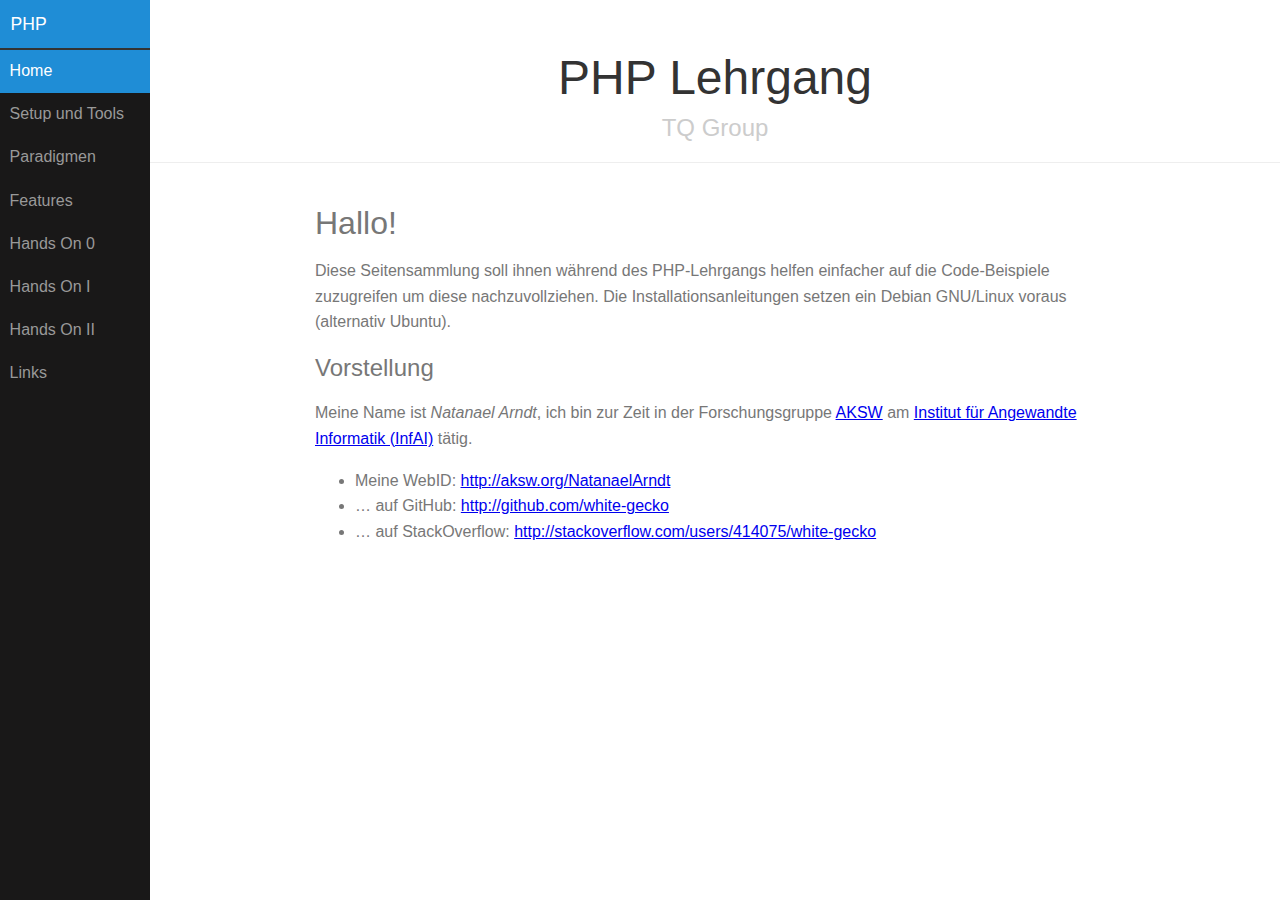
==== commit 8f53bea1: "Add new HandsOn Sections" ====
--- a/index.html
+++ b/index.html
@@ -28,7 +28,9 @@
             <li id="menu_item_install"><a href="install.html">Setup und Tools</a></li>
             <li id="menu_item_paradigmen"><a href="paradigmen.html">Paradigmen</a></li>
             <li id="menu_item_features"><a href="features.html">Features</a></li>
-            <li id="menu_item_handson"><a href="handson.html">Hands On</a></li>
+            <li id="menu_item_handson"><a href="handson.html">Hands On 0</a></li>
+            <li id="menu_item_handson_1"><a href="handson_1.html">Hands On I</a></li>
+            <li id="menu_item_handson_2"><a href="handson_2.html">Hands On II</a></li>
             <li id="menu_item_links"><a href="links.html">Links</a></li>
         </ul>
     </div>
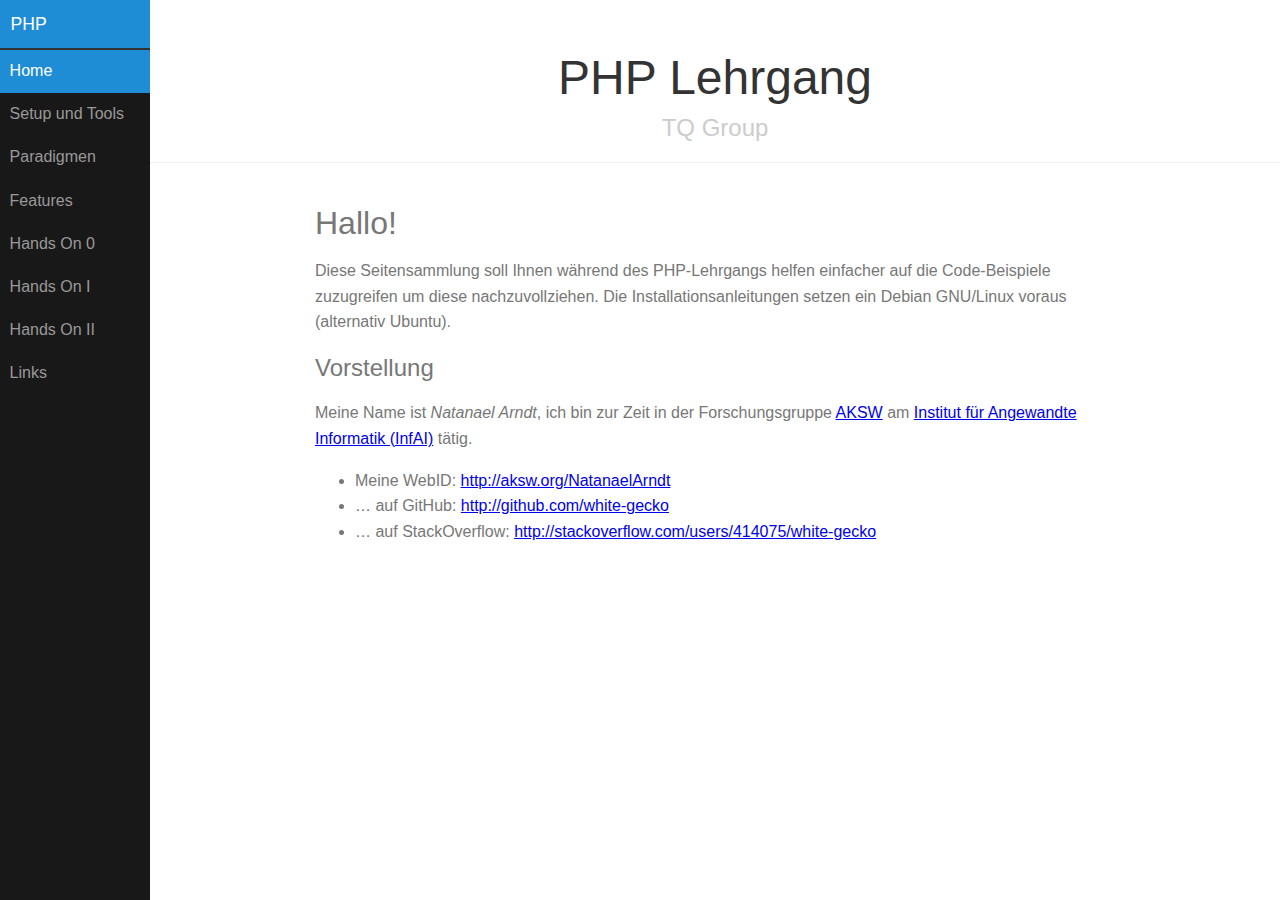
==== commit 68faf0a4: "Add HandsOn II" ====
--- a/index.html
+++ b/index.html
@@ -44,7 +44,7 @@
                 <div class="content">
                     
 <h1 id="hallo">Hallo!</h1>
-<p>Diese Seitensammlung soll ihnen während des PHP-Lehrgangs helfen einfacher auf die Code-Beispiele zuzugreifen um diese nachzuvollziehen.
+<p>Diese Seitensammlung soll Ihnen während des PHP-Lehrgangs helfen einfacher auf die Code-Beispiele zuzugreifen um diese nachzuvollziehen.
 Die Installationsanleitungen setzen ein Debian GNU/Linux voraus (alternativ Ubuntu).</p>
 
 <h2 id="vorstellung">Vorstellung</h2>
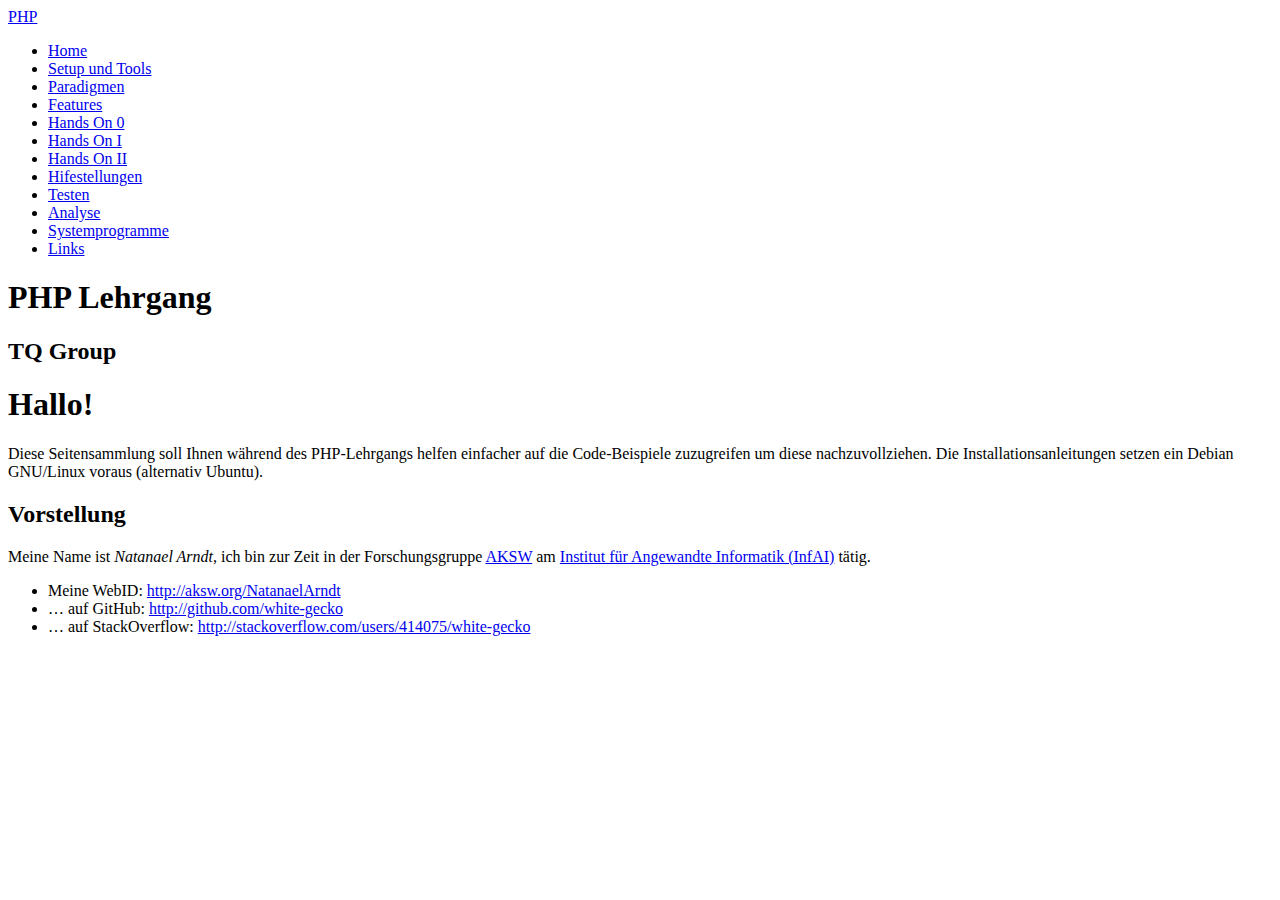
==== commit 91069e4a: "Update pages" ====
--- a/index.html
+++ b/index.html
@@ -31,6 +31,10 @@
             <li id="menu_item_handson"><a href="handson.html">Hands On 0</a></li>
             <li id="menu_item_handson_1"><a href="handson_1.html">Hands On I</a></li>
             <li id="menu_item_handson_2"><a href="handson_2.html">Hands On II</a></li>
+            <li id="menu_item_hilfe"><a href="hilfe.html">Hifestellungen</a></li>
+            <li id="menu_item_testen"><a href="test.html">Testen</a></li>
+            <li id="menu_item_analyse"><a href="analyse.html">Analyse</a></li>
+            <li id="menu_item_system"><a href="system.html">Systemprogramme</a></li>
             <li id="menu_item_links"><a href="links.html">Links</a></li>
         </ul>
     </div>
